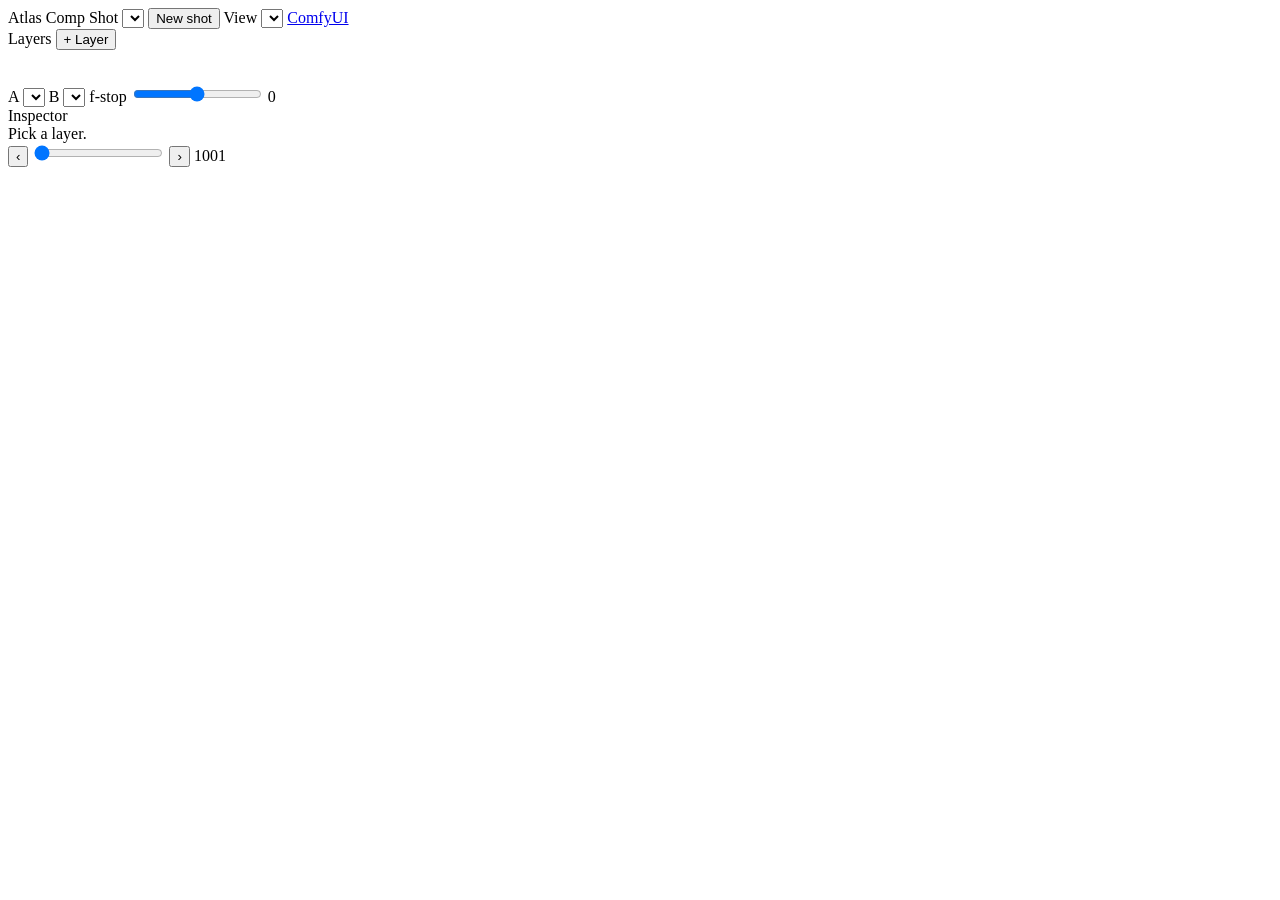
==== app/index.html @ e898fc14 "Atlas Comp: the browser app at /atlas app/ (plain ES modules, no build): layers with eye, blend, opa" ====
<!doctype html>
<html lang="en">
<head>
  <meta charset="utf-8">
  <meta name="viewport" content="width=device-width, initial-scale=1">
  <title>Atlas Comp</title>
  <link rel="stylesheet" href="/atlas/app/style.css">
</head>
<body>
  <header id="bar">
    <span class="brand">Atlas Comp</span>
    <label>Shot <select id="shot-pick"></select></label>
    <button id="new-shot" type="button">New shot</button>
    <span id="proxy" class="muted"></span>
    <span class="grow"></span>
    <label>View <select id="view-pick"></select></label>
    <a class="muted" href="/" target="_blank" rel="noopener">ComfyUI</a>
  </header>

  <main id="room">
    <section id="layers" aria-label="Layers">
      <div class="pane-head">Layers <button id="add-layer" type="button" title="Add a layer">+ Layer</button></div>
      <ol id="layer-list"></ol>
    </section>

    <section id="viewer" aria-label="Viewer">
      <div id="stage">
        <img id="frame-img" alt="">
        <img id="live-img" alt="" hidden>
        <div id="empty" hidden></div>
      </div>
      <div id="viewer-tools">
        <label>A <select id="a-pick"></select></label>
        <label>B <select id="b-pick"></select></label>
        <label id="wipe-wrap" hidden>Wipe <input id="wipe" type="range" min="0" max="1" step="0.01" value="0.5"></label>
        <label>f-stop <input id="exposure" type="range" min="-6" max="6" step="0.25" value="0"></label>
        <output id="exposure-out">0</output>
        <span id="viewer-note" class="muted"></span>
      </div>
    </section>

    <section id="inspector" aria-label="Inspector">
      <div class="pane-head">Inspector</div>
      <div id="inspector-body" class="muted">Pick a layer.</div>
    </section>
  </main>

  <footer id="timeline" aria-label="Timeline">
    <div id="time-row">
      <button id="prev" type="button" title="Previous frame (left arrow)">&lsaquo;</button>
      <input id="scrub" type="range" min="1001" max="1001" value="1001">
      <button id="next" type="button" title="Next frame (right arrow)">&rsaquo;</button>
      <output id="frame-out">1001</output>
    </div>
    <div id="bars"></div>
    <div id="status" class="muted"></div>
  </footer>

  <dialog id="shot-dialog">
    <form method="dialog" id="shot-form">
      <h2>New shot</h2>
      <label>Name <input name="name" required pattern="[A-Za-z0-9_][A-Za-z0-9_ .\-]*" placeholder="DSCF3000_S2S3"></label>
      <label>Plate (movie file, optional) <input name="plate" placeholder="~/Videos/atlas-vfx_footage/DSCF3000.MOV"></label>
      <label>First frame (Nuke) <input name="first" type="number" value="1130" required></label>
      <label>Last frame (Nuke) <input name="last" type="number" value="1226" required></label>
      <p class="error" id="shot-error"></p>
      <menu><button value="cancel" formnovalidate>Cancel</button> <button value="ok" id="shot-ok">Create</button></menu>
    </form>
  </dialog>

  <dialog id="layer-dialog">
    <form method="dialog" id="layer-form">
      <h2>Add a layer</h2>
      <label>Name <input name="layer" required pattern="[A-Za-z0-9_][A-Za-z0-9_ .\-]*" placeholder="element"></label>
      <label>What <select name="what" id="layer-what"></select></label>
      <label id="source-wrap">EXR sequence <input name="source" placeholder="~/atlas-vfx-work/.../name.####.exr"></label>
      <p class="error" id="layer-error"></p>
      <menu><button value="cancel" formnovalidate>Cancel</button> <button value="ok">Add</button></menu>
    </form>
  </dialog>

  <script type="module" src="/atlas/app/main.js"></script>
</body>
</html>
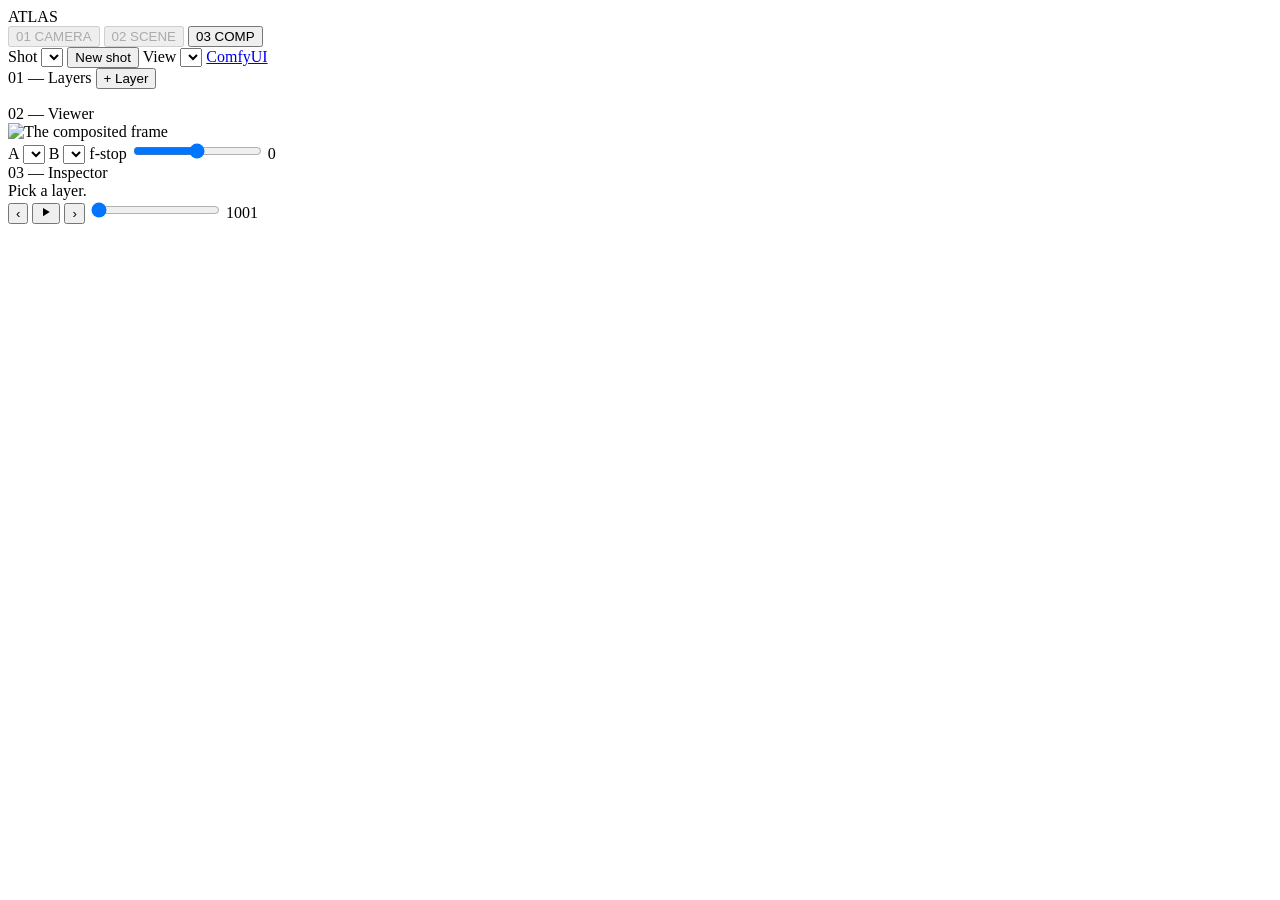
==== commit f5cb6a87: "Atlas Comp: the Atlas Camera look and the design's Comp screen From the "Atlas Comp UI" design canva" ====
--- a/app/index.html
+++ b/app/index.html
@@ -8,24 +8,31 @@
 </head>
 <body>
   <header id="bar">
-    <span class="brand">Atlas Comp</span>
+    <span class="brand">ATLAS</span>
+    <nav id="rooms" aria-label="Rooms">
+      <button type="button" disabled title="The Camera room comes with the desktop app (Phase 1.5)">01 CAMERA</button>
+      <button type="button" disabled title="The Scene room comes with the desktop app (Phase 1.5)">02 SCENE</button>
+      <button type="button" aria-current="page">03 COMP</button>
+    </nav>
     <label>Shot <select id="shot-pick"></select></label>
     <button id="new-shot" type="button">New shot</button>
     <span id="proxy" class="muted"></span>
     <span class="grow"></span>
     <label>View <select id="view-pick"></select></label>
-    <a class="muted" href="/" target="_blank" rel="noopener">ComfyUI</a>
+    <a href="/" target="_blank" rel="noopener">ComfyUI</a>
   </header>
 
   <main id="room">
     <section id="layers" aria-label="Layers">
-      <div class="pane-head">Layers <button id="add-layer" type="button" title="Add a layer">+ Layer</button></div>
+      <div class="pane-head"><span class="eyebrow accent">01 — Layers</span>
+        <button id="add-layer" type="button" title="Add a layer">+ Layer</button></div>
       <ol id="layer-list"></ol>
     </section>
 
     <section id="viewer" aria-label="Viewer">
+      <div id="viewer-head"><span class="eyebrow">02 — Viewer</span><span id="readout"></span></div>
       <div id="stage">
-        <img id="frame-img" alt="">
+        <img id="frame-img" alt="The composited frame">
         <img id="live-img" alt="" hidden>
         <div id="empty" hidden></div>
       </div>
@@ -40,20 +47,26 @@
     </section>
 
     <section id="inspector" aria-label="Inspector">
-      <div class="pane-head">Inspector</div>
+      <div class="pane-head"><span class="eyebrow" id="inspector-eyebrow">03 — Inspector</span></div>
       <div id="inspector-body" class="muted">Pick a layer.</div>
+      <div class="jobbox" id="jobbox" hidden style="margin: 0 16px 16px;">
+        <img id="job-thumb" alt="Live preview while the job samples">
+        <div class="job" id="job-line"></div>
+      </div>
     </section>
   </main>
 
   <footer id="timeline" aria-label="Timeline">
     <div id="time-row">
-      <button id="prev" type="button" title="Previous frame (left arrow)">&lsaquo;</button>
-      <input id="scrub" type="range" min="1001" max="1001" value="1001">
-      <button id="next" type="button" title="Next frame (right arrow)">&rsaquo;</button>
+      <button id="prev" type="button" aria-label="Previous frame" title="Previous frame (left arrow)">&lsaquo;</button>
+      <button id="play" type="button" aria-label="Play" title="Play at proxy size (space). Frame-accurate playback: DJV.">
+        <svg width="12" height="12" viewBox="0 0 16 16" fill="currentColor" aria-hidden="true"><path d="M4 2.5v11l9-5.5z"/></svg></button>
+      <button id="next" type="button" aria-label="Next frame" title="Next frame (right arrow)">&rsaquo;</button>
+      <input id="scrub" type="range" min="1001" max="1001" value="1001" aria-label="Frame">
       <output id="frame-out">1001</output>
     </div>
     <div id="bars"></div>
-    <div id="status" class="muted"></div>
+    <div id="status"></div>
   </footer>
 
   <dialog id="shot-dialog">
@@ -64,7 +77,7 @@
       <label>First frame (Nuke) <input name="first" type="number" value="1130" required></label>
       <label>Last frame (Nuke) <input name="last" type="number" value="1226" required></label>
       <p class="error" id="shot-error"></p>
-      <menu><button value="cancel" formnovalidate>Cancel</button> <button value="ok" id="shot-ok">Create</button></menu>
+      <menu><button value="ok" id="shot-ok">Create</button> <button value="cancel" formnovalidate>Cancel</button></menu>
     </form>
   </dialog>
 
@@ -75,7 +88,7 @@
       <label>What <select name="what" id="layer-what"></select></label>
       <label id="source-wrap">EXR sequence <input name="source" placeholder="~/atlas-vfx-work/.../name.####.exr"></label>
       <p class="error" id="layer-error"></p>
-      <menu><button value="cancel" formnovalidate>Cancel</button> <button value="ok">Add</button></menu>
+      <menu><button value="ok">Add</button> <button value="cancel" formnovalidate>Cancel</button></menu>
     </form>
   </dialog>
 
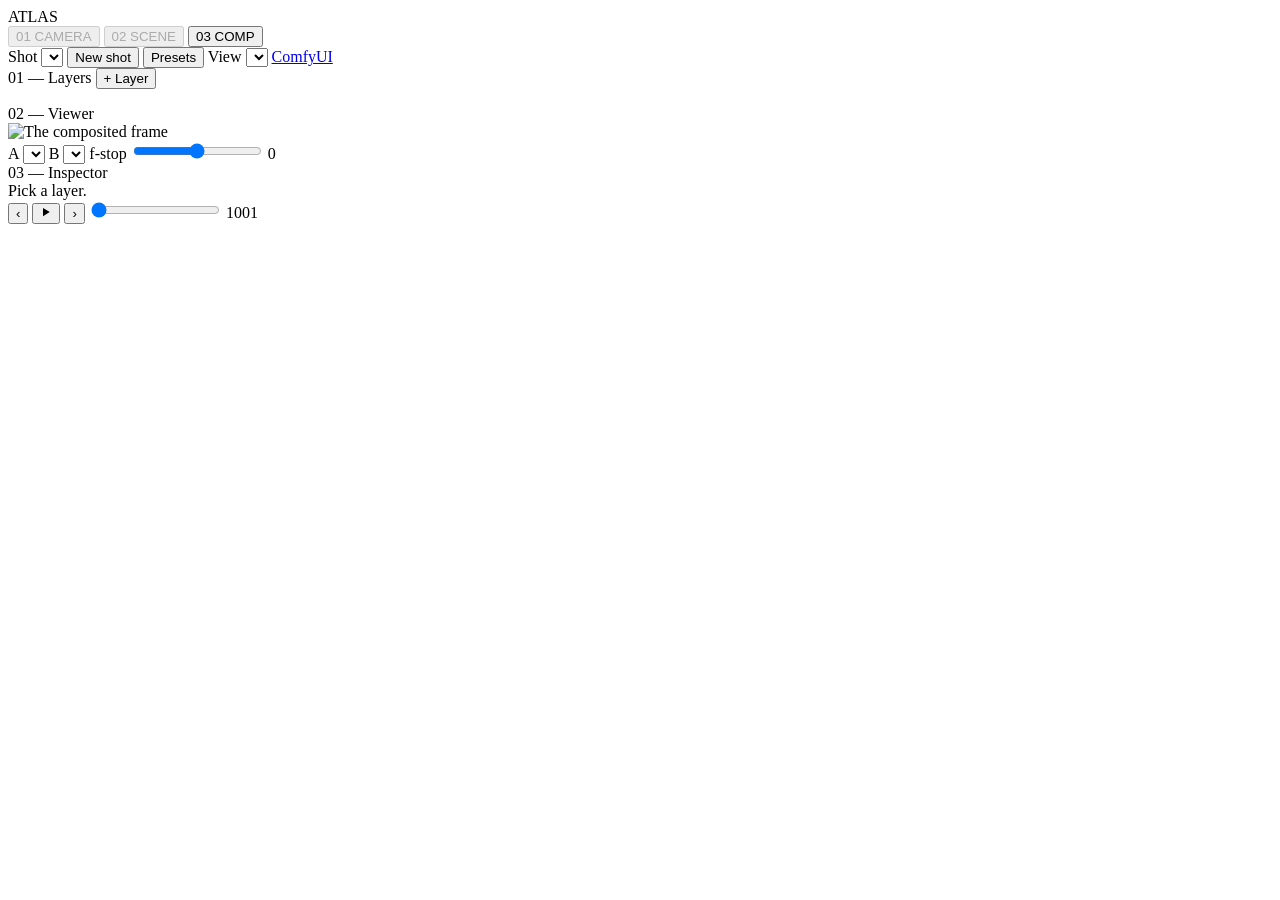
==== commit b82d7bf5: "Atlas Comp: Presets gallery, starting with Right sun recipes/presets/presets.json (written by tools/" ====
--- a/app/index.html
+++ b/app/index.html
@@ -16,6 +16,7 @@
     </nav>
     <label>Shot <select id="shot-pick"></select></label>
     <button id="new-shot" type="button">New shot</button>
+    <button id="presets-btn" type="button">Presets</button>
     <span id="proxy" class="muted"></span>
     <span class="grow"></span>
     <label>View <select id="view-pick"></select></label>
@@ -69,6 +70,18 @@
     <div id="status"></div>
   </footer>
 
+  <dialog id="presets-dialog" aria-labelledby="presets-title">
+    <div class="presets-head">
+      <span class="eyebrow accent">Presets — run on your plate</span>
+      <h2 id="presets-title">Pick a look. It lands on the tracked shot.</h2>
+      <div id="preset-groups" class="segmented" role="group" aria-label="Group"></div>
+      <label>On layer <select id="preset-element"></select></label>
+    </div>
+    <div id="preset-grid" class="preset-grid"></div>
+    <p class="error" id="preset-error"></p>
+    <form method="dialog"><menu><button value="close">Close</button></menu></form>
+  </dialog>
+
   <dialog id="shot-dialog">
     <form method="dialog" id="shot-form">
       <h2>New shot</h2>
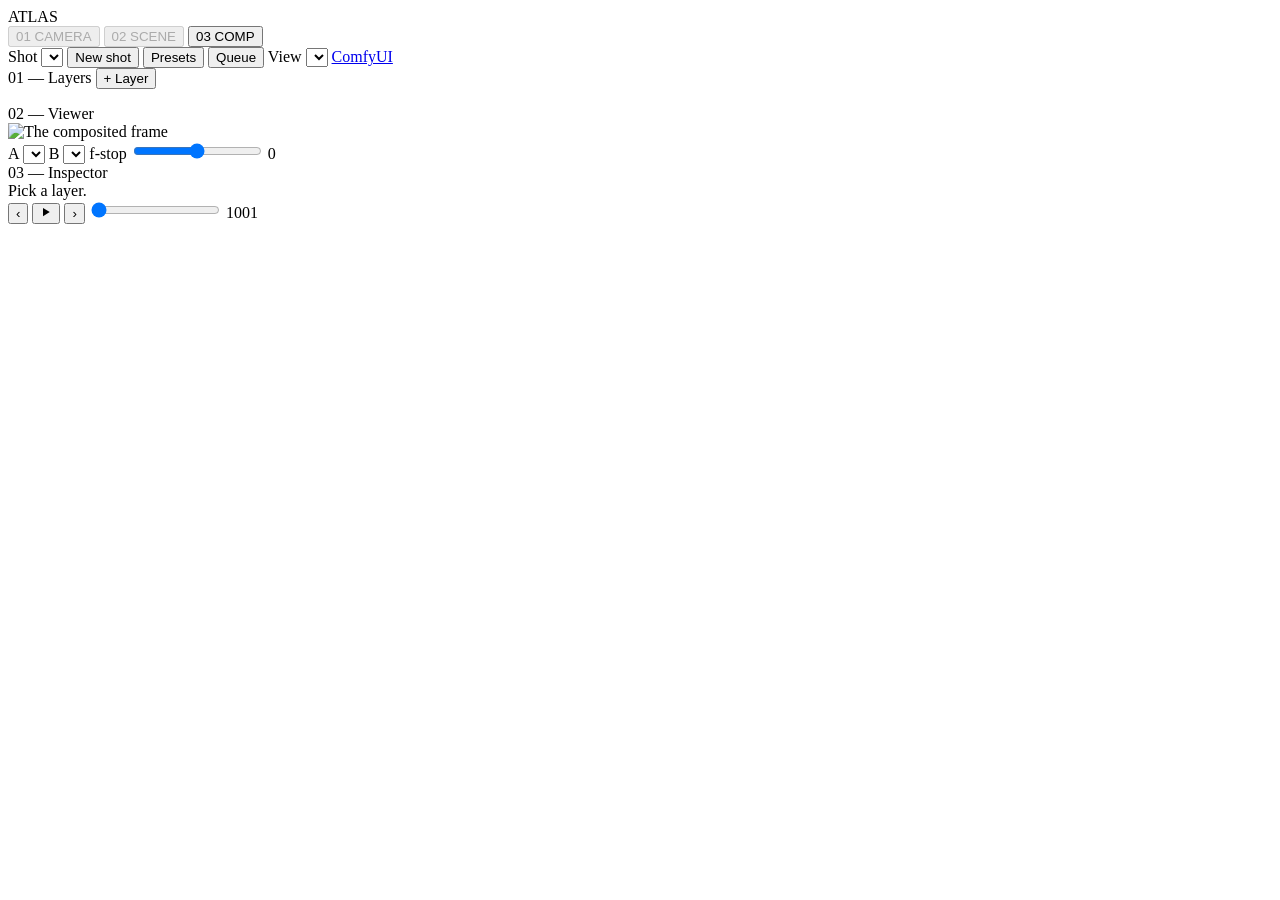
==== commit 6f86aada: "Atlas Comp app: Render-on picker and Queue panel A recipe's Render and Preview get a target picker. " ====
--- a/app/index.html
+++ b/app/index.html
@@ -17,6 +17,7 @@
     <label>Shot <select id="shot-pick"></select></label>
     <button id="new-shot" type="button">New shot</button>
     <button id="presets-btn" type="button">Presets</button>
+    <button id="queue-btn" type="button" title="Jobs sent to the farm or the cloud">Queue <span id="queue-count" class="num"></span></button>
     <span id="proxy" class="muted"></span>
     <span class="grow"></span>
     <label>View <select id="view-pick"></select></label>
@@ -82,6 +83,17 @@
     <form method="dialog"><menu><button value="close">Close</button></menu></form>
   </dialog>
 
+  <dialog id="queue-dialog" aria-labelledby="queue-title">
+    <div class="presets-head">
+      <span class="eyebrow accent">Queue — pre on ws, generate on the target, post on ws</span>
+      <h2 id="queue-title">Jobs on other machines</h2>
+      <p class="muted">A target is checked for every node and model before anything is sent. A job that comes back
+        short fails and leaves the layer as it was.</p>
+    </div>
+    <ol id="queue-list" class="queue-list"></ol>
+    <form method="dialog"><menu><button value="close">Close</button></menu></form>
+  </dialog>
+
   <dialog id="shot-dialog">
     <form method="dialog" id="shot-form">
       <h2>New shot</h2>
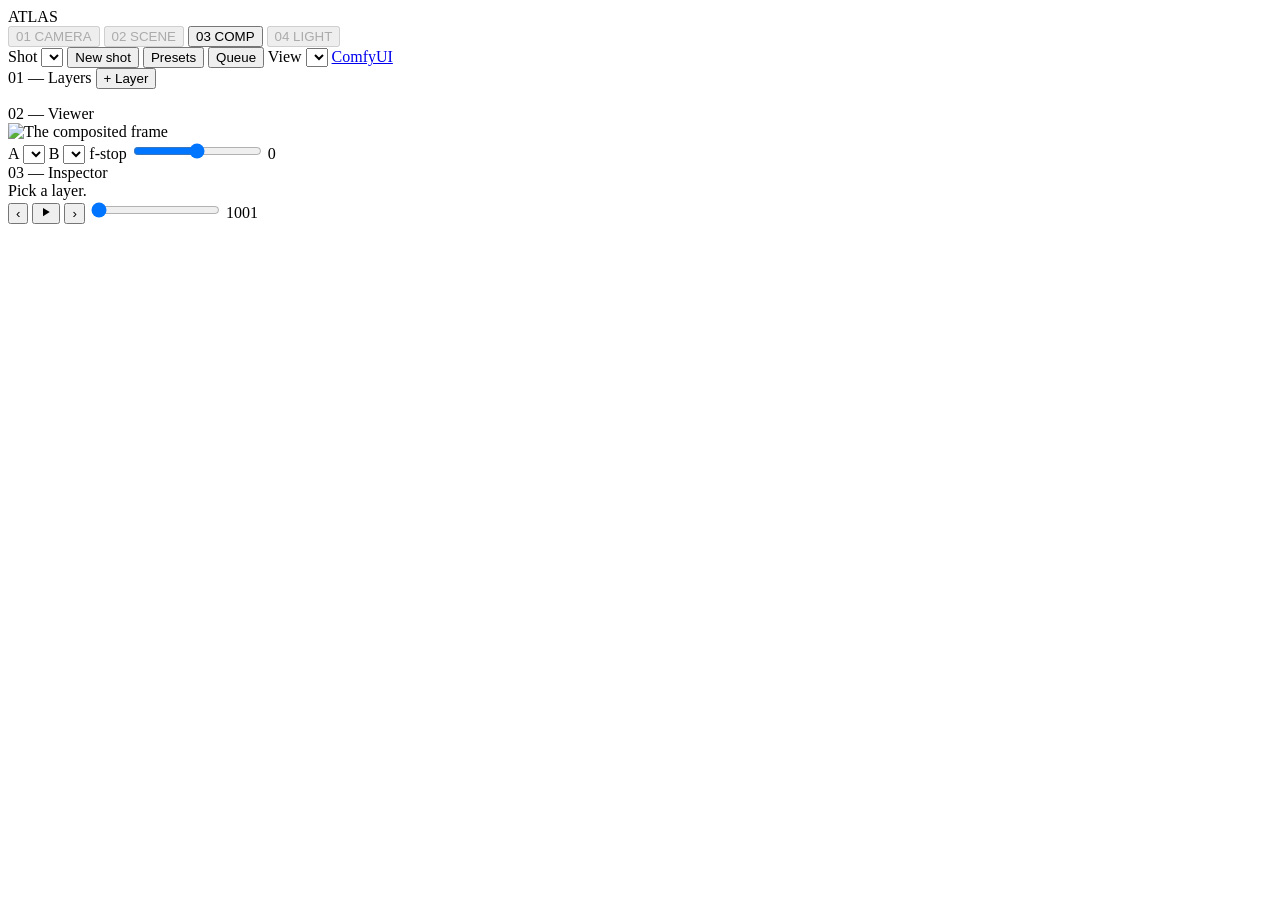
==== commit de018501: "Light room: GPU light mix in the browser through OCIO's own view shader Light Mix plan phases 3 and " ====
--- a/app/index.html
+++ b/app/index.html
@@ -12,7 +12,8 @@
     <nav id="rooms" aria-label="Rooms">
       <button type="button" disabled title="The Camera room comes with the desktop app (Phase 1.5)">01 CAMERA</button>
       <button type="button" disabled title="The Scene room comes with the desktop app (Phase 1.5)">02 SCENE</button>
-      <button type="button" aria-current="page">03 COMP</button>
+      <button type="button" id="room-comp" aria-current="page">03 COMP</button>
+      <button type="button" id="room-light" disabled title="Mix the selected layer&#39;s takes on the GPU (turn its light mix on first)">04 LIGHT</button>
     </nav>
     <label>Shot <select id="shot-pick"></select></label>
     <button id="new-shot" type="button">New shot</button>
@@ -36,6 +37,7 @@
       <div id="stage">
         <img id="frame-img" alt="The composited frame">
         <img id="live-img" alt="" hidden>
+        <canvas id="light-canvas" hidden aria-label="Light mix, mixed on the GPU"></canvas>
         <div id="empty" hidden></div>
       </div>
       <div id="viewer-tools">
@@ -97,8 +99,20 @@
   <dialog id="shot-dialog">
     <form method="dialog" id="shot-form">
       <h2>New shot</h2>
+      <fieldset id="shot-mode" class="modes">
+        <legend>What does the shot start from?</legend>
+        <label><input type="radio" name="mode" value="plate" checked> Background plate <small>a real plate: track it, add layers</small></label>
+        <label><input type="radio" name="mode" value="foreground"> Foreground on a screen <small>an actor on green or blue: generate the background</small></label>
+        <label><input type="radio" name="mode" value="generate"> Create both <small>no plate: background and foreground generated</small></label>
+      </fieldset>
       <label>Name <input name="name" required pattern="[A-Za-z0-9_][A-Za-z0-9_ .\-]*" placeholder="DSCF3000_S2S3"></label>
-      <label>Plate (movie file, optional) <input name="plate" placeholder="~/Videos/atlas-vfx_footage/DSCF3000.MOV"></label>
+      <label id="plate-wrap"><span id="plate-label">Plate (movie file, optional)</span> <input name="plate" placeholder="~/Videos/atlas-vfx_footage/DSCF3000.MOV"></label>
+      <label id="screen-wrap" hidden>Screen <select name="screen"><option value="green">Green</option><option value="blue">Blue</option></select></label>
+      <div id="frame-wrap" hidden>
+        <label>Width <input name="width" type="number" value="4096" min="16" step="2"></label>
+        <label>Height <input name="height" type="number" value="2160" min="16" step="2"></label>
+        <label>FPS <input name="fps" value="24"></label>
+      </div>
       <label>First frame (Nuke) <input name="first" type="number" value="1130" required></label>
       <label>Last frame (Nuke) <input name="last" type="number" value="1226" required></label>
       <p class="error" id="shot-error"></p>
